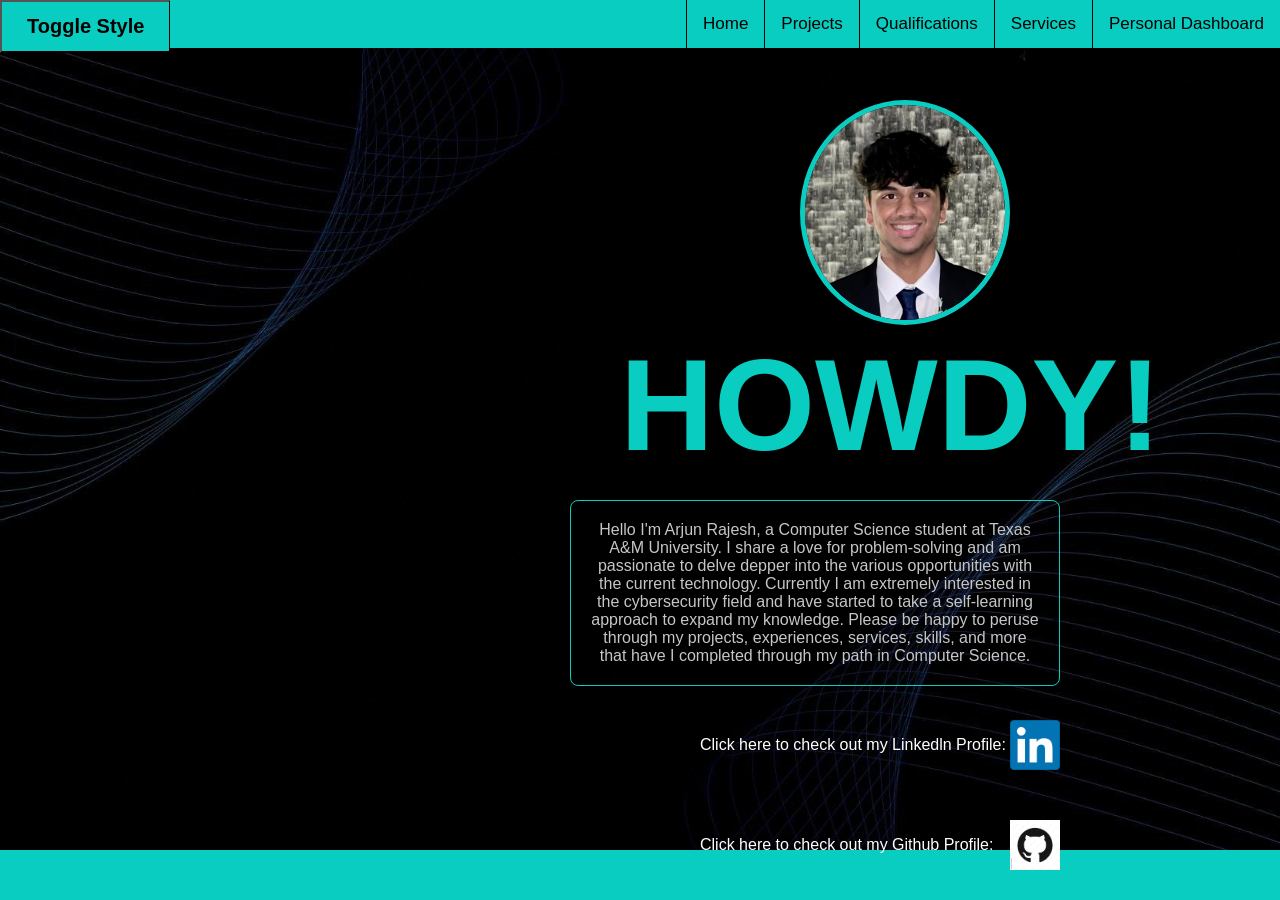
==== index.html @ 350f9b0b "reverted my page to the original version." ====
<!DOCTYPE html>
<link id="mainStyleSheet" rel="stylesheet" href="style.css">
<html>

<head>
</head>

        

<body>


        <img src = "FullSizeRender-photoaidcom-cropped.jpg" alt = "me" class = "image1">
        <img src = "1686844213736.jpg" alt = "me" class = "image2">

        <div class="navigation">
        <a href="ai.html">Personal Dashboard</a>
        <a href="services.html">Services</a>
        <a href="qualifications.html">Qualifications</a>
        <a href="projects.html">Projects</a>
        <a class="active" href="index.html">Home</a>
    </div>

    <h1>HOWDY!</h1>
    <div class = "about-me">
        <p1>
            Hello I'm Arjun Rajesh, a Computer Science student at Texas A&M University.
            I share a love for problem-solving and am passionate to delve depper into the various opportunities with the current technology. 
            Currently I am extremely interested in the cybersecurity field and have started to take a self-learning approach to expand my knowledge.
            Please be happy to peruse through my projects, experiences, services, skills, and more that have I completed through my path in Computer Science.
            
        </p1>
    </div>

    <div class="bottom">
    </div>

    <div class="toggles">
        <button onclick="toggleStyleSheet()">Toggle Style</button>
      </div>
      

      <script src="button.js"></script>

      <div class = "linkedln">
        <p>Click here to check out my Linkedln Profile: <a href="https://www.linkedin.com/in/arjun-rajesh-920b41215/" target = "_blank"></p><img src = "LinkedIn_logo_initials.png" alt = "link" class = "linkedln-image"></div></a>
      </div>

      
      <div class = "github">
        <p>Click here to check out my Github Profile: <a href="https://github.com/arjunrajesh1105" target = "_blank"></p><img src = "1000_F_250305943_sDC6la1N1fDl3bLgfLxOkQwItIodsdMb.jpg" alt = "links" class = "github-image"></div></a>
      </div>
</body>

</html>
---- style.css ----
body {
    font-family:'Segoe UI', Tahoma, Geneva, Verdana, sans-serif;
    background-color: #212121;
    margin: 0;
    padding: 0;
    background: url(wave-background-abstract-gradient-design_483537-3688-transformed.jpeg) no-repeat center center/cover;
    height: 100vh
}

.navigation{
    background-color: #09cdc0;
    overflow: hidden;
}

.bottom {
    width: 100%;
    height: 50px; 
    background-color: #09cdc0; /* Background color of the rectangle */
    position: fixed;
    bottom: 0;
    left: 0;
    text-align: center;
    line-height: 50px;
}

.navigation a {
    font-family:'Segoe UI', Tahoma, Geneva, Verdana, sans-serif;
    color: #000000;
    float: right;
    text-align: center;
    padding: 14px 16px;
    text-decoration: none;
    font-size: 17px;
    border-left: 1.5px solid #000000;
}

.navigation a:hover {
    background-color: #c9c9c9b7;
    color: black;
}

h1 {
    position: absolute;
    top: 310px;
    left: 620px;
    text-align: center;
    color: #09cdc0;
    font-size: 130px;
    margin-top: 20px;
}

h2 {
    text-align: center;
    color: #09cdc0;
    font-size: 64px;
    margin-top: 20px;
}

h3 {
    text-align: center;
    color: #09cdc0;
    font-size: 48px;
    margin-top: 20px;
    position: absolute;
    top: 195px;
    left: 250px;
    text-decoration:underline;
}

h4 {
    text-align: center;
    color: #09cdc0;
    font-size: 48px;
    margin-top: 20px;
    position: absolute;
    top: 195px;
    left: 1015px;
    text-decoration:underline;
}

h5 {
    text-align: center;
    color: #09cdc0;
    font-size: 48px;
    margin-top: 20px;
    position: absolute;
    top: 490px;
    left: 310px;
    text-decoration:underline;
}

h6 {
    text-align: center;
    color: #09cdc0;
    font-size: 48px;
    margin-top: 20px;
    position: absolute;
    top: 490px;
    left: 1125px;
    text-decoration:underline;
}

h7 {
    text-align: center;
    color: #09cdc0;
    font-size: 48px;
    margin-top: 20px;
    position: absolute;
    top: 195px;
    left: 320px;
    text-decoration:underline;
}

h8 {
    text-align: center;
    color: #09cdc0;
    font-size: 48px;
    margin-top: 20px;
    position: absolute;
    top: 195px;
    left: 1110px;
    text-decoration:underline;
}

h9 {
    text-align: center;
    color: #09cdc0;
    font-size: 48px;
    margin-top: 20px;
    position: absolute;
    top: 535px;
    left: 220px;
    text-decoration:underline;
}

h10 {
    text-align: center;
    color: #09cdc0;
    font-size: 48px;
    margin-top: 20px;
    position: absolute;
    top: 535px;
    left: 1170px;
    text-decoration:underline;
}

h11 {
    text-align: center;
    color: #09cdc0;
    font-size: 48px;
    margin-top: 20px;
    position: absolute;
    top: 50px;
    left: 165px;
    text-decoration:underline;
}

h12 {
    text-align: center;
    color: #09cdc0;
    font-size: 48px;
    margin-top: 20px;
    position: absolute;
    top: 50px;
    left: 1350px;
    text-decoration:underline;
}

.about-me {
    color: #c5c6c7;
    text-align: center;
    font-size: 16px;
    position: absolute;
    top: 480px;
    left: 570px; 
    width: 35%;
    max-width: 800px;
    margin: 20px auto;
    padding: 20px;
    border-radius: 8px;
    overflow-wrap: break-word;
    border: 1.5px solid #09cdc0;
}

.skills {
    color: #ffffff;
    text-align: center;
    font-size: 16px;
    position: absolute;
    top: 130px;
    left: 65px; 
    width: 15%;
    max-width: 800px;
    margin: 20px auto;
    padding: 20px;
    border-radius: 8px;
    overflow-wrap: break-word;
    border: 1.5px solid #09cdc0;
}

.skills a{
    color: #09cdc0;
}

.computerscience {
    color: #ffffff;
    text-align: center;
    font-size: 16px;
    position: absolute;
    top: 130px;
    left: 1385px; 
    width: 15%;
    max-width: 800px;
    margin: 20px auto;
    padding: 20px;
    border-radius: 8px;
    overflow-wrap: break-word;
    border: 1.5px solid #09cdc0;
}

.computerscience a{
    color: #09cdc0;
}

.project1{
    color: #000000;
    background-color: #049c91;
    text-align: center;
    font-size: 16px;
    position: absolute;
    top: 280px;
    left: 75px; 
    width: 42%;
    max-width: 800px;
    margin: 20px auto;
    padding: 20px;
    border-radius: 8px;
    overflow-wrap: break-word;
    border: 1.5px solid #09cdc0;
}

.project2 {
    color: #000000;
    background-color: #049c91;
    text-align: center;
    font-size: 16px;
    position: absolute;
    top: 280px;
    left: 920px; 
    width: 42%;
    max-width: 800px;
    margin: 20px auto;
    padding: 20px;
    border-radius: 8px;
    overflow-wrap: break-word;
    border: 1.5px solid #09cdc0;
}

.project3 {
    color: #000000;
    background-color: #049c91;
    text-align: center;
    font-size: 16px;
    position: absolute;
    top: 575px;
    left: 75px; 
    width: 42%;
    max-width: 800px;
    margin: 20px auto;
    padding: 20px;
    border-radius: 8px;
    overflow-wrap: break-word;
    border: 1.5px solid #09cdc0;
}

.project4 {
    color: #000000;
    background-color: #049c91;
    text-align: center;
    font-size: 16px;
    position: absolute;
    top: 575px;
    left: 920px; 
    width: 42%;
    max-width: 800px;
    margin: 20px auto;
    padding: 20px;
    border-radius: 8px;
    overflow-wrap: break-word;
    border: 1.5px solid #09cdc0;
}

.service1{
    color: #000000;
    background-color: #049c91;
    text-align: center;
    font-size: 16px;
    position: absolute;
    top: 280px;
    left: 75px; 
    width: 42%;
    max-width: 800px;
    margin: 20px auto;
    padding: 20px;
    border-radius: 8px;
    overflow-wrap: break-word;
    border: 1.5px solid #09cdc0;
}

.service1 a{
    color: black;
}

.service1 a:hover{
    color: white;
}


.service2{
    color: #000000;
    background-color: #049c91;
    text-align: center;
    font-size: 16px;
    position: absolute;
    top: 280px;
    left: 920px; 
    width: 42%;
    max-width: 800px;
    margin: 20px auto;
    padding: 20px;
    border-radius: 8px;
    overflow-wrap: break-word;
    border: 1.5px solid #09cdc0;
}

.service2 a{
    color: black;
}

.service2 a:hover{
    color: white;
}

.service3{
    color: #000000;
    background-color: #049c91;
    text-align: center;
    font-size: 16px;
    position: absolute;
    top: 620px;
    left: 75px; 
    width: 42%;
    max-width: 800px;
    margin: 20px auto;
    padding: 20px;
    border-radius: 8px;
    overflow-wrap: break-word;
    border: 1.5px solid #09cdc0;
}

.service3 a{
    color: black;
}

.service3 a:hover{
    color: white;
}


.service4{
    color: #000000;
    background-color: #049c91;
    text-align: center;
    font-size: 16px;
    position: absolute;
    top: 620px;
    left: 920px; 
    width: 42%;
    max-width: 800px;
    margin: 20px auto;
    padding: 20px;
    border-radius: 8px;
    overflow-wrap: break-word;
    border: 1.5px solid #09cdc0;
}

.service4 a{
    color: black;
}

.service4 a:hover{
    color: white;
}


.image1 {
    position: absolute;
    top: 100px;
    left: 800px;
    width: 200px;  
    height: 215px; 
    border-radius: 100%; 
    object-fit: cover;
    border: 5px solid #09cdc0;
}

.image2{
    display: none;
}

.resume {
    position: absolute;
    top: 165px;
    left: 435px;
    width: 50%;
    height: 700px;
    border-color: #09cdc0;
}

.linkedln{
    position: fixed;
    top: 720px;
    left: 700px;
    color: #FFFFFF;
}

.linkedln-image{
    position: fixed;
    top: 720px;
    left: 1010px;
    color: #FFFFFF;
    height: 50px ;
    width: 50px;
}

.github{
    position: fixed;
    top: 820px;
    left: 700px;
    color: #FFFFFF;
}

.github-image{
    position: fixed;
    top: 820px;
    left: 1010px;
    color: #FFFFFF;
    height: 50px;
    width: 50px;
}

.old-project{
    position: fixed;
    top: 770px;
    left: 620px;
    color: #000000;
    background-color: #049c91;
    text-align: center;
    font-size: 16px;
    max-width: 800px;
    margin: 20px auto;
    padding: 10px;
    border-radius: 8px;
    overflow-wrap: break-word;
    border: 1.5px solid #09cdc0;
}

.old-project a{
    color: black;
}

.old-project a:hover{
    color: white;
}


body.ai-page {
    font-family: Arial, sans-serif;
    margin: 0;
    padding: 0;
    background: linear-gradient(to bottom right, #1e3c72, #2a5298);
    color: #fff;
}

.ai-navigation {
    display: flex;
    justify-content: center;
    background-color: rgba(0, 0, 0, 0.7);
    padding: 10px 0;
    position: fixed;
    top: 0;
    width: 100%;
    z-index: 999;
}

.ai-navigation a {
    color: #e0e0e0;
    text-decoration: none;
    padding: 0 20px;
    font-size: 16px;
    transition: color 0.3s;
}

.ai-navigation a:hover {
    color: #1db954;
}

.ai-navigation a.active {
    border-bottom: 3px solid #1db954;
}

header {
    text-align: center;
    padding: 40px 0;
    background-color: rgba(0, 0, 0, 0.5);
    border-bottom: 2px solid #1db954;
    margin-top: 50px;
}

header p {
    font-size: 1.2em;
    margin-top: 0px;
}

.playlist-section, .tracks-section, .artists-section {
    padding: 20px;
    text-align: center;
}

.playlist-container, .tracks-container, .artists-container {
    display: flex;
    justify-content: center;
    flex-wrap: wrap;
    gap: 20px;
}

.popmix {
    position: absolute;
    top: 260px;
    left: 200px;
    border-radius: 12px;
    border: 2px solid #1db954;
}

.weekend {
    position: absolute;
    top: 260px;
    left: 580px;
    width: 620px;
    height: 380px;
    border-radius: 12px;
    border: 2px solid #1db954;
}

.maroon {
    position: absolute;
    top: 260px;
    left: 1280px;
    width: 300px;
    height: 380px;
    border-radius: 12px;
    border: 2px solid #1db954;
}

.first-take {
    position: absolute;
    top: 670px;
    left: 120px;
    width: 620px;
    height: 350px;
}

.fantasy {
    position: absolute;
    top: 670px;
    left: 1030px;
    width: 620px;
    height: 350px;
}

footer {
    background-color: rgba(0, 0, 0, 0.5);
    text-align: center;
    padding: 10px;
    position: absolute;
    width: 100%;
    bottom: 0;
    border-top: 2px solid #1db954;
}

footer p {
    margin: 0;
}

textarea {
    resize: none;
    position: fixed;
    top: 90px;
    left: 0;
    width: 100%;
    height: 150px;
    background-color: #024e52;
    color: #ffffff;
    border: 2px solid #00796b;
    border-radius: 5px;
    box-shadow: 0 2px 4px rgba(0, 0, 0, 0.2);
    padding: 10px;
    box-sizing: border-box;
    overflow-y: auto;
    z-index: 998;
}

.prompt-name{
    position: fixed;
    top: 40px;
    left: 800px;
    font-size: 20px;
    font-weight: bold;
}

.spotify-link{
    position: fixed;
    top: 660px;
    left: 765px;
    font-size: 20px;
    font-weight: bold;
    width: 20%;
    max-width: 200px;
    margin: 20px auto;
    padding: 20px;
    border-radius: 8px;
    overflow-wrap: break-word;
    border: 1.5px solid #09cdc0;
}

.spotify-link a{
    color: #09cdc0;
}

button {
    background-color: #09cdc0;
    color: #000000;
    position: fixed;
    top: 0px;
    padding: 13px 25px;
    font-size: 20px;
    font-weight: bold;
    text-align: center;
    border-right: 1.5px solid #000000;
}

button:hover {
    background-color: #c9c9c9b7;
    color: black;
}
.toggles2{
    display: none;
}
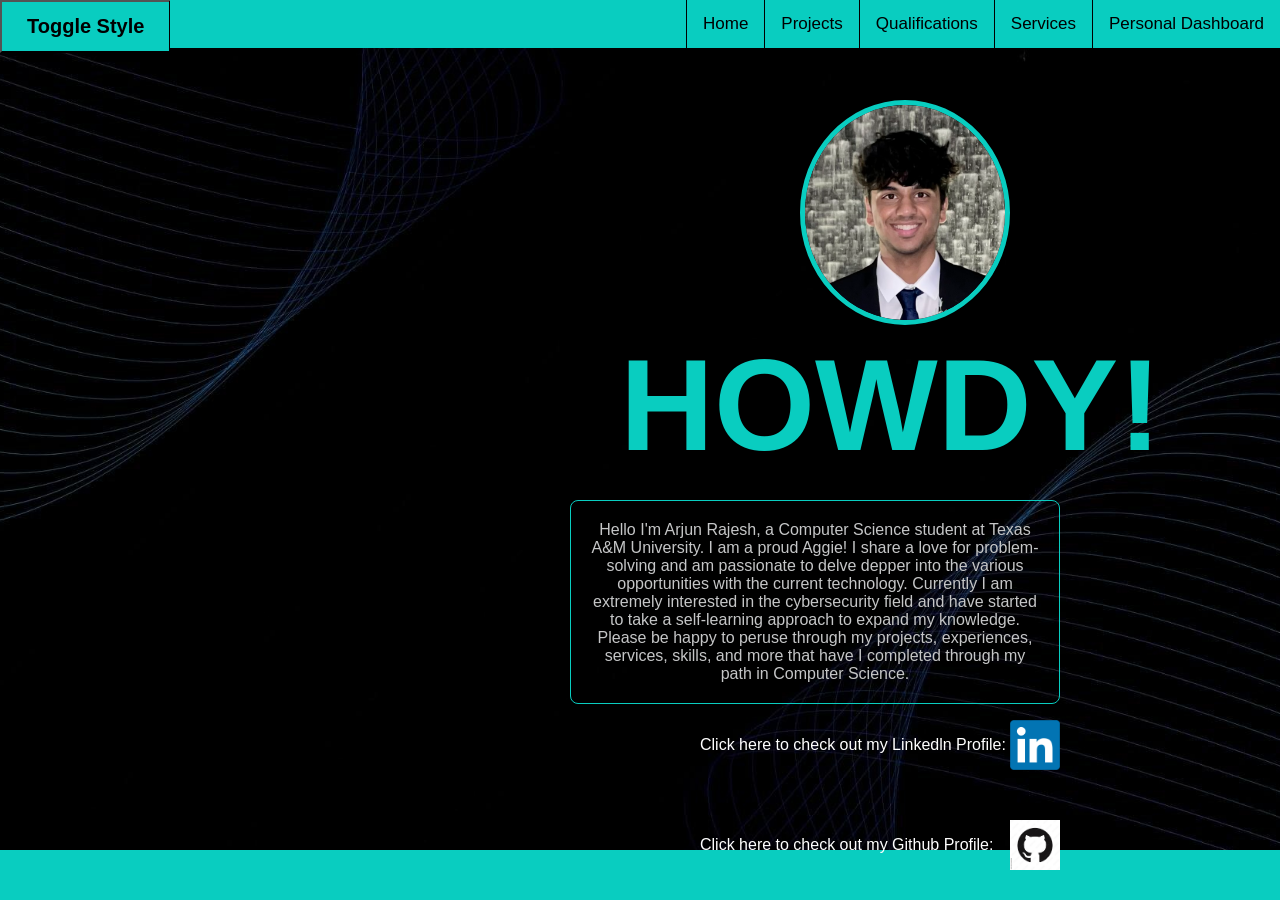
==== commit 07e36a19: "Added "I am a proud Aggie!" to my about me section in index.html - for the documentation part." ====
--- a/index.html
+++ b/index.html
@@ -24,7 +24,7 @@
     <h1>HOWDY!</h1>
     <div class = "about-me">
         <p1>
-            Hello I'm Arjun Rajesh, a Computer Science student at Texas A&M University.
+            Hello I'm Arjun Rajesh, a Computer Science student at Texas A&M University. I am a proud Aggie!
             I share a love for problem-solving and am passionate to delve depper into the various opportunities with the current technology. 
             Currently I am extremely interested in the cybersecurity field and have started to take a self-learning approach to expand my knowledge.
             Please be happy to peruse through my projects, experiences, services, skills, and more that have I completed through my path in Computer Science.
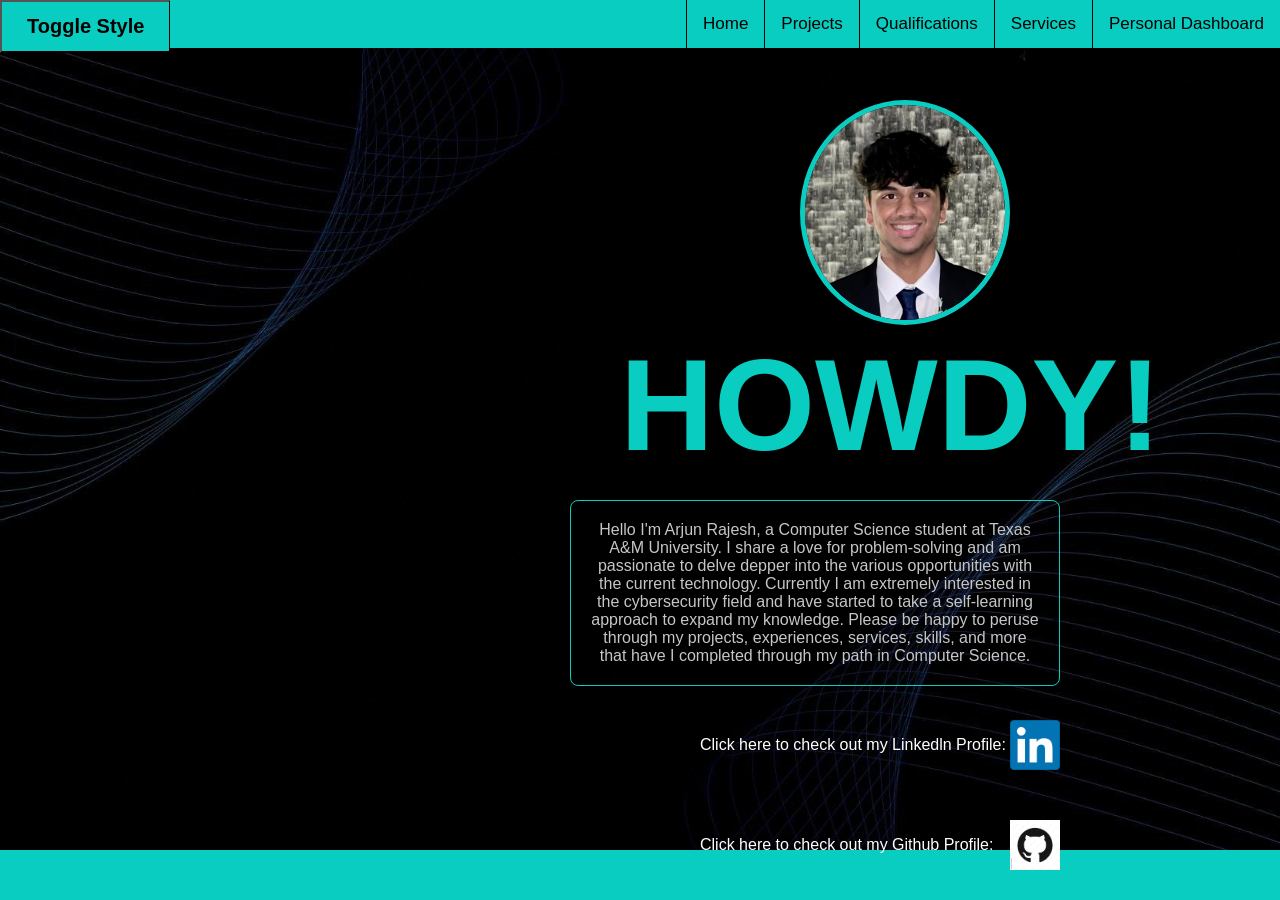
==== commit 274ceb4c: "Reverted my website to original version to get it ready for demo." ====
--- a/index.html
+++ b/index.html
@@ -24,7 +24,7 @@
     <h1>HOWDY!</h1>
     <div class = "about-me">
         <p1>
-            Hello I'm Arjun Rajesh, a Computer Science student at Texas A&M University. I am a proud Aggie!
+            Hello I'm Arjun Rajesh, a Computer Science student at Texas A&M University.
             I share a love for problem-solving and am passionate to delve depper into the various opportunities with the current technology. 
             Currently I am extremely interested in the cybersecurity field and have started to take a self-learning approach to expand my knowledge.
             Please be happy to peruse through my projects, experiences, services, skills, and more that have I completed through my path in Computer Science.
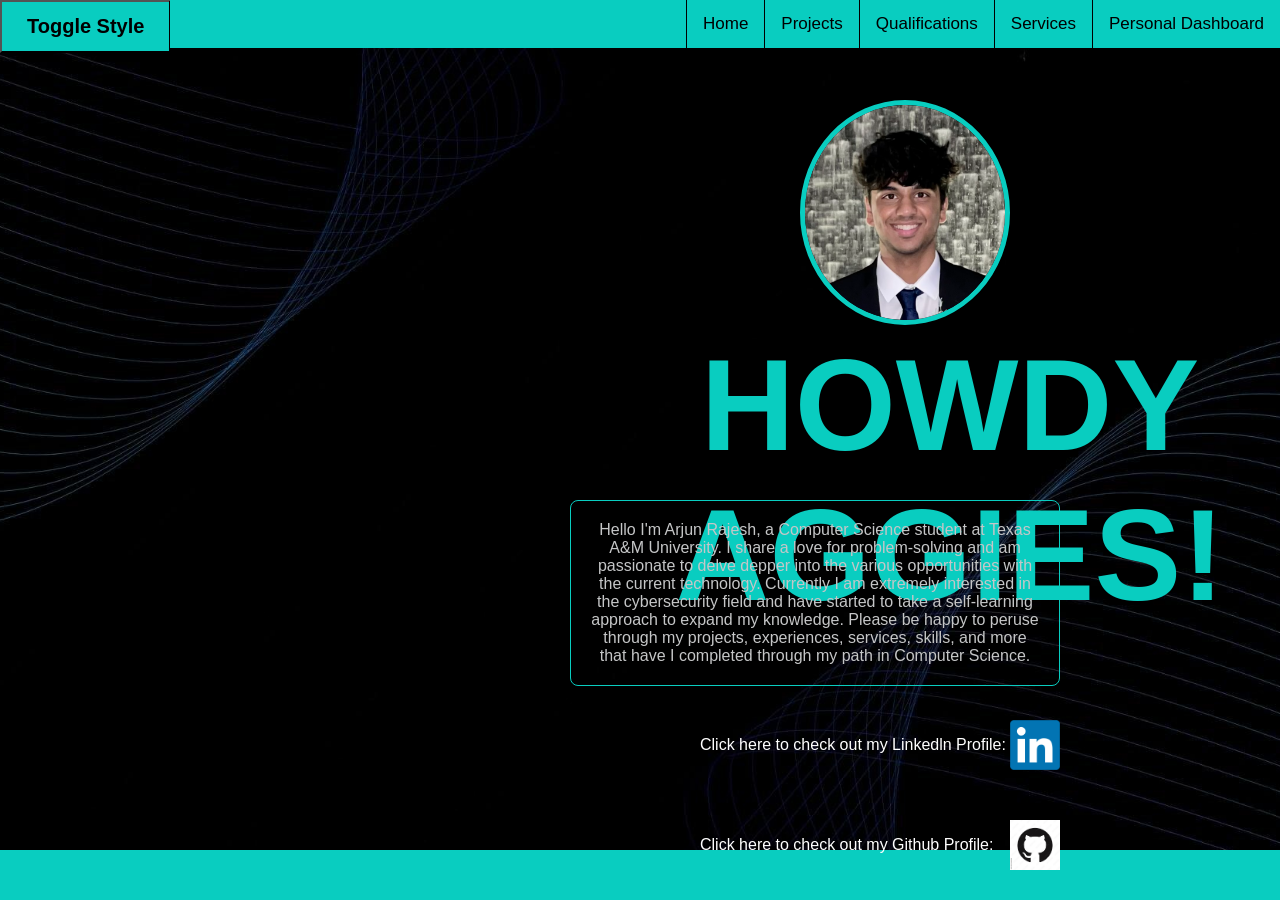
==== commit 0b91bde9: "Demo change - "Added AGGIES to index.html"" ====
--- a/index.html
+++ b/index.html
@@ -21,7 +21,7 @@
         <a class="active" href="index.html">Home</a>
     </div>
 
-    <h1>HOWDY!</h1>
+    <h1>HOWDY AGGIES!</h1>
     <div class = "about-me">
         <p1>
             Hello I'm Arjun Rajesh, a Computer Science student at Texas A&M University.
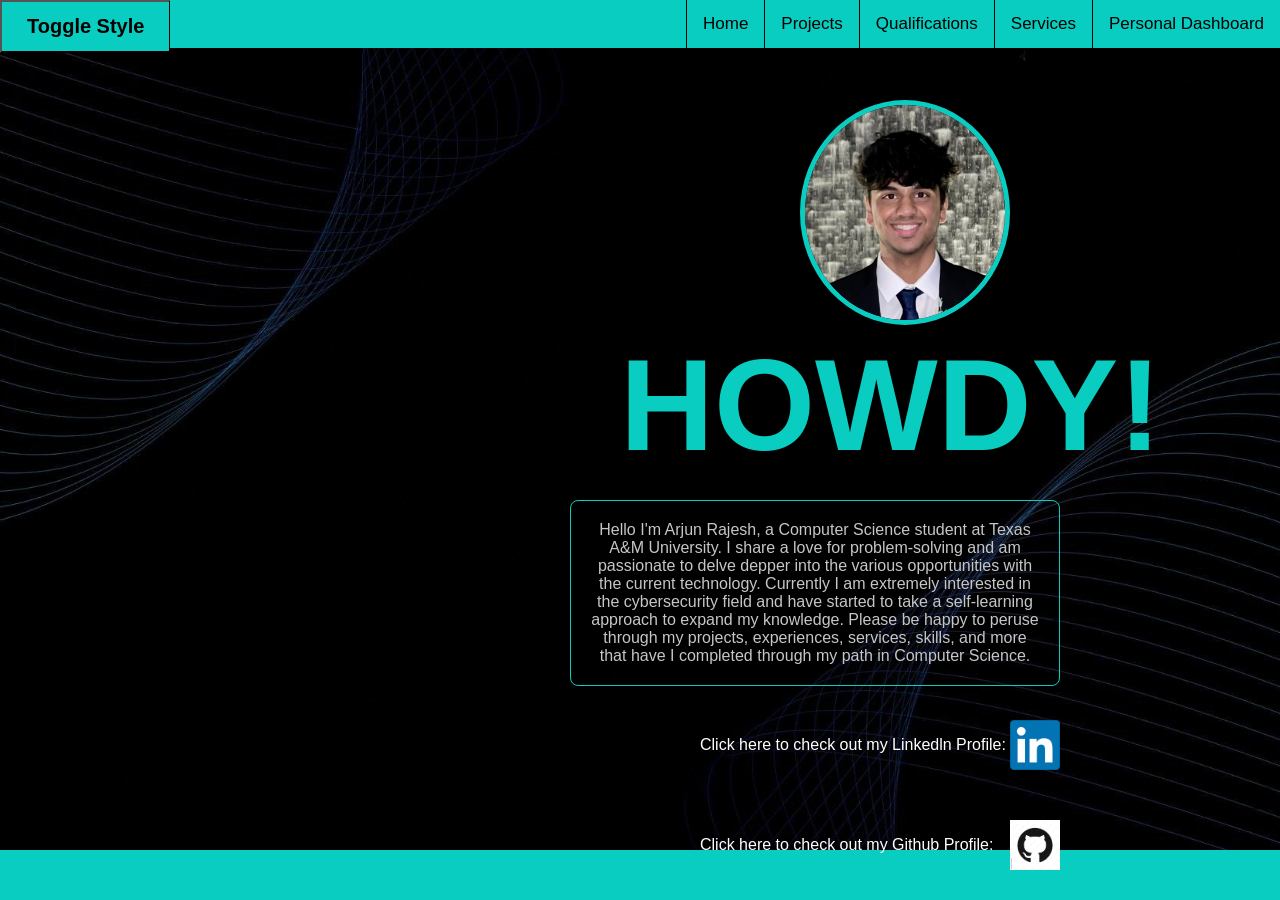
==== commit 71969bbf: "Reverted my page back to get it to original version so Ic an redo the demo." ====
--- a/index.html
+++ b/index.html
@@ -21,7 +21,7 @@
         <a class="active" href="index.html">Home</a>
     </div>
 
-    <h1>HOWDY AGGIES!</h1>
+    <h1>HOWDY!</h1>
     <div class = "about-me">
         <p1>
             Hello I'm Arjun Rajesh, a Computer Science student at Texas A&M University.
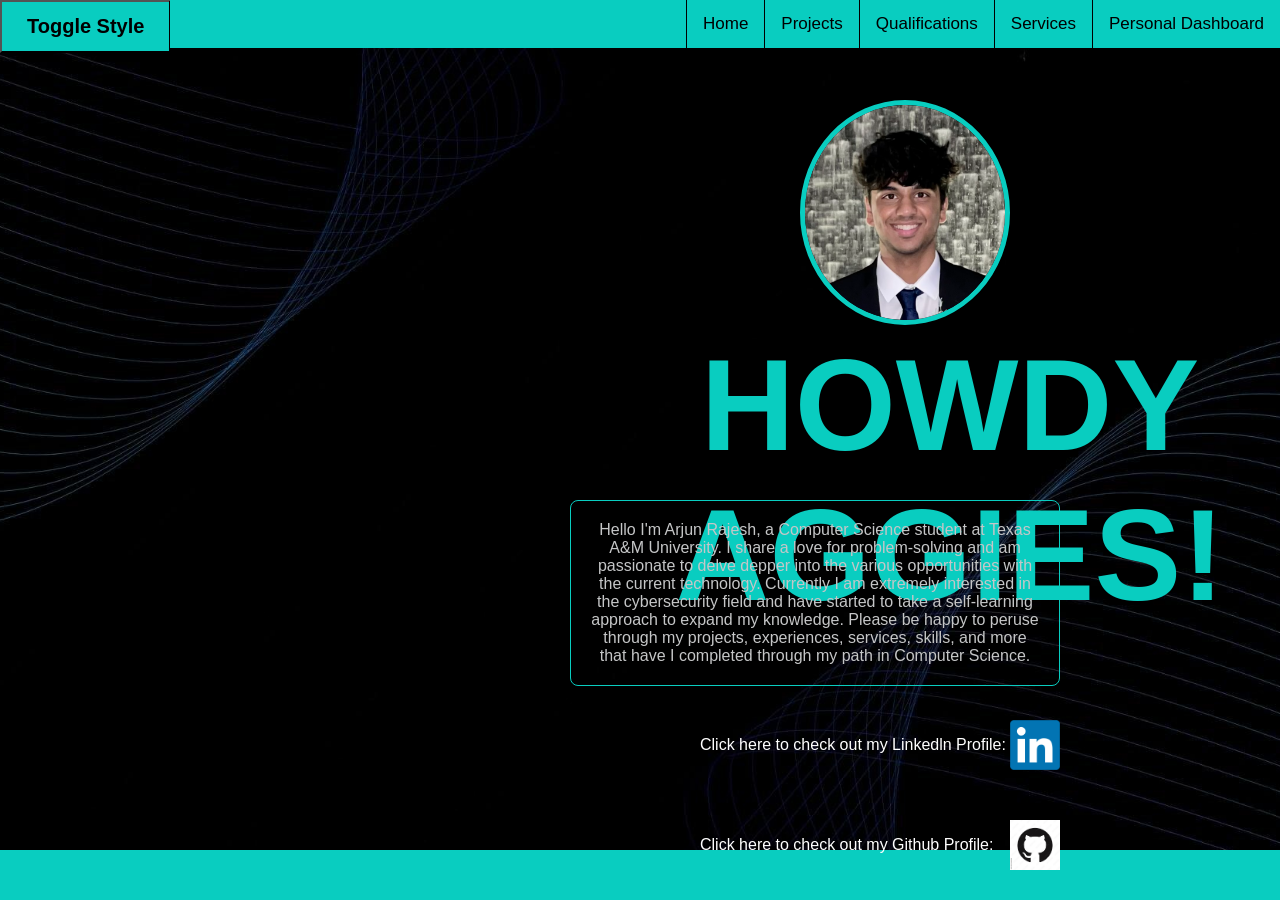
==== commit 583724c4: "Final demo version commit - "Added AGGIES! to my index.html file"" ====
--- a/index.html
+++ b/index.html
@@ -21,7 +21,7 @@
         <a class="active" href="index.html">Home</a>
     </div>
 
-    <h1>HOWDY!</h1>
+    <h1>HOWDY AGGIES!</h1>
     <div class = "about-me">
         <p1>
             Hello I'm Arjun Rajesh, a Computer Science student at Texas A&M University.
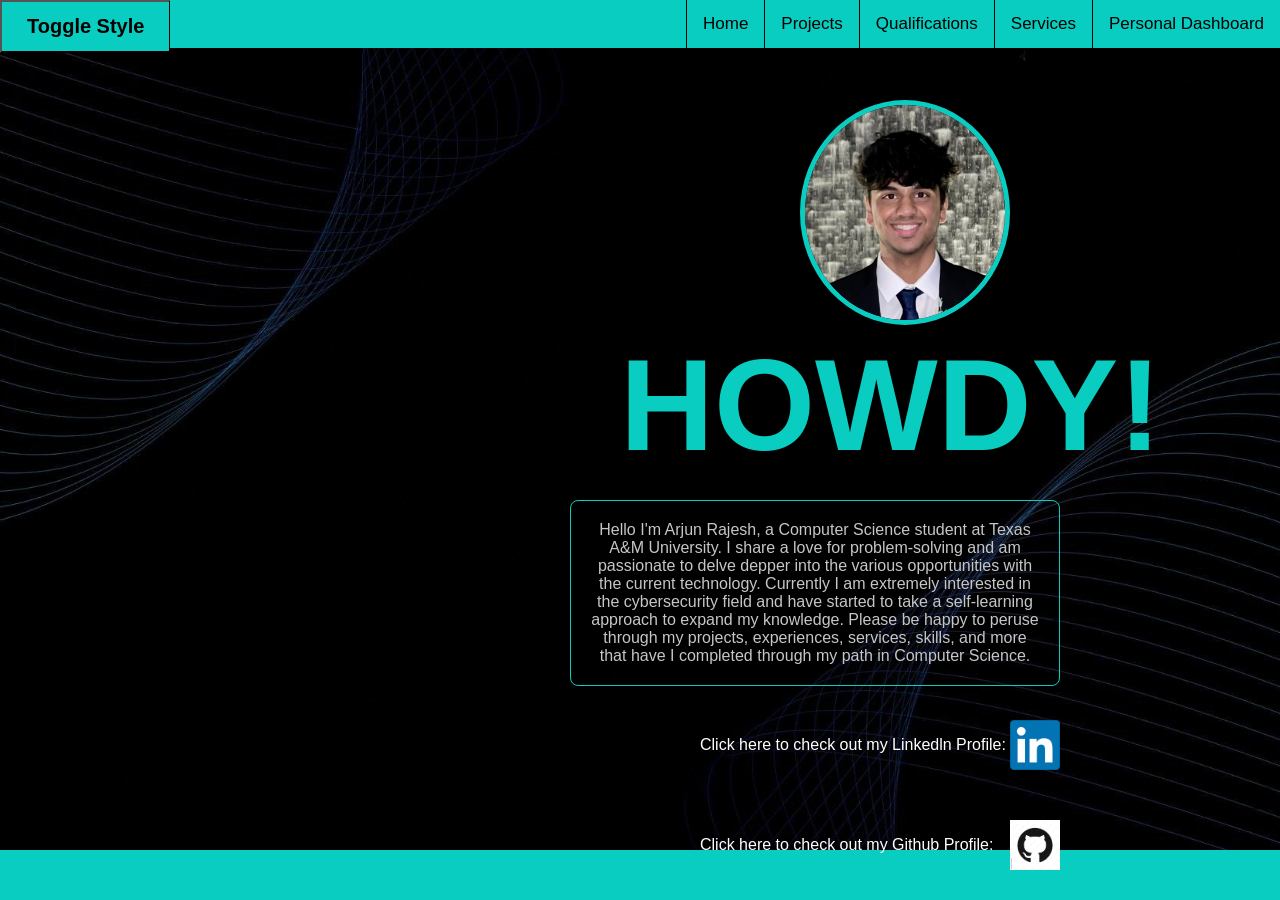
==== commit cb6467b3: "Reverted back to original as this demo wasn't the final one and I am going to redo it." ====
--- a/index.html
+++ b/index.html
@@ -21,7 +21,7 @@
         <a class="active" href="index.html">Home</a>
     </div>
 
-    <h1>HOWDY AGGIES!</h1>
+    <h1>HOWDY!</h1>
     <div class = "about-me">
         <p1>
             Hello I'm Arjun Rajesh, a Computer Science student at Texas A&M University.
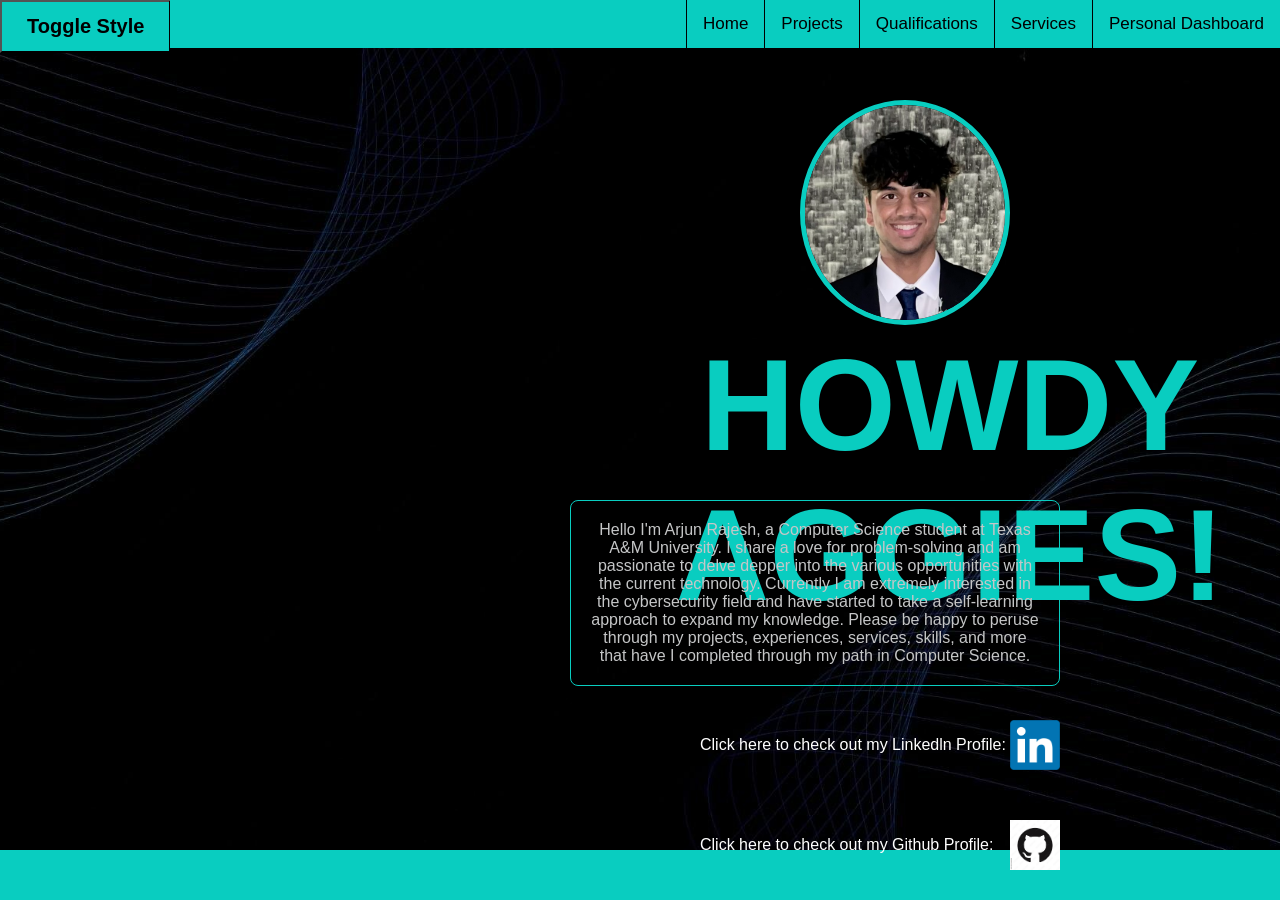
==== commit 97ac2da6: "This is the final commit for the demo!! - Added AGGIES! to index.html." ====
--- a/index.html
+++ b/index.html
@@ -21,7 +21,7 @@
         <a class="active" href="index.html">Home</a>
     </div>
 
-    <h1>HOWDY!</h1>
+    <h1>HOWDY AGGIES!</h1>
     <div class = "about-me">
         <p1>
             Hello I'm Arjun Rajesh, a Computer Science student at Texas A&M University.
